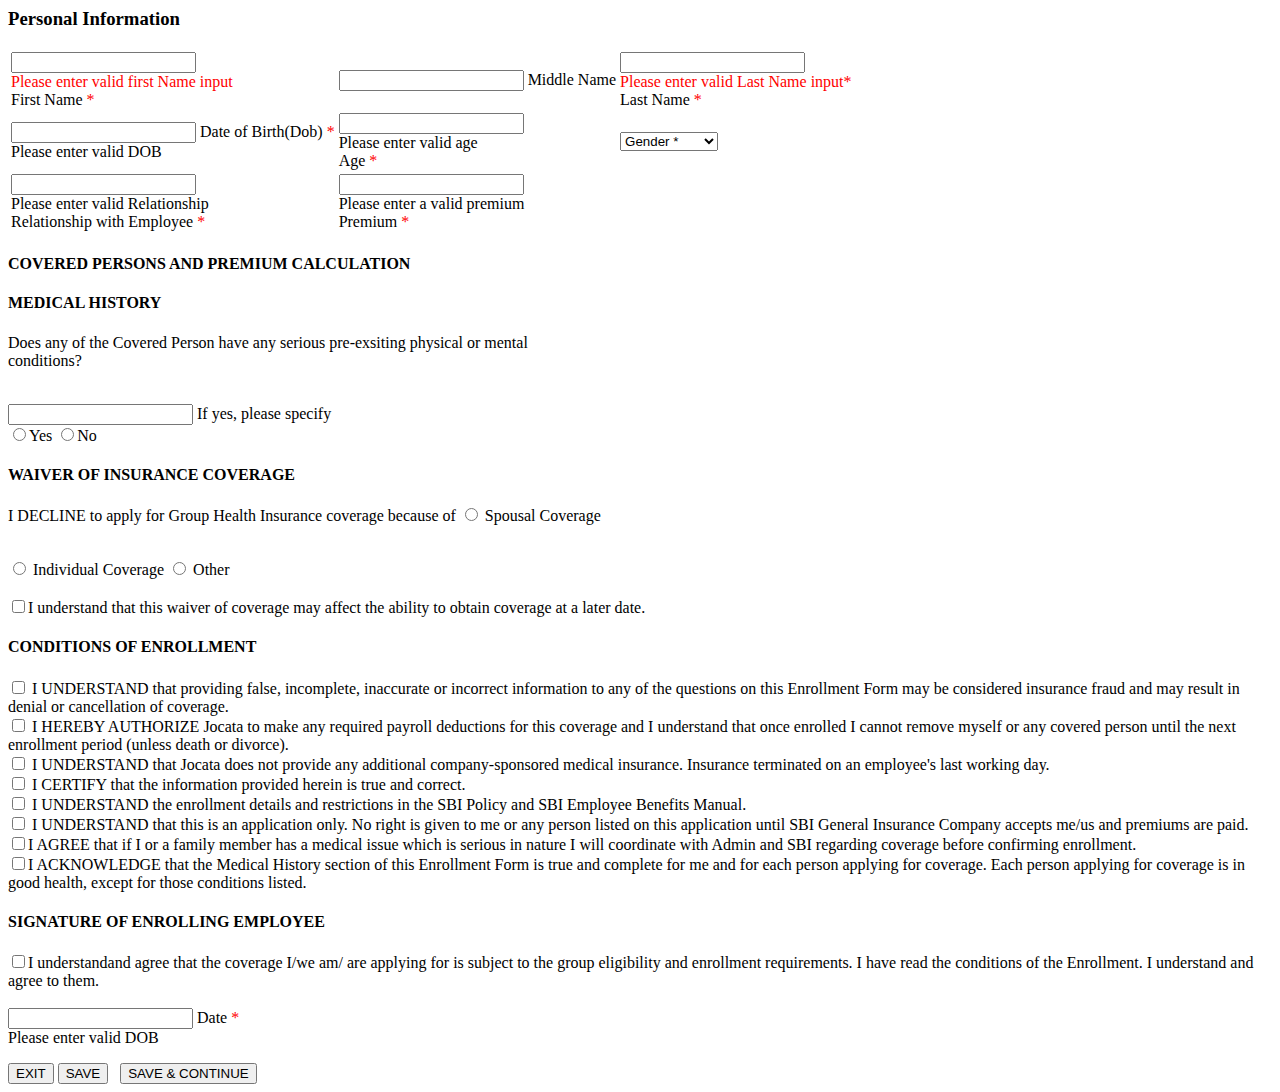
==== src/app/medical/medical.component.html @ 32406c6c "Add files via upload" ====
<body>
  <form [formGroup]="medicalForm">
    <div class="box">

      <div class="form_container">
        <h3>Personal Information</h3>
        <table class="borderless_table">
          <tr>
            <td>
              <div class="input_box">
                <input
                  formControlName='firstName'
                  type='text'
                  id='firstName'
                  required
                />
                 <div
                  *ngIf="
                    medicalForm.get('firstName')?.invalid &&
                    medicalForm.get('firstName').touched
                  "style="color: red"
                >
                  Please enter valid first Name input
                </div> 
                <label for="">
                  First Name <span style="color: red">*</span>
                </label>
              </div>
            </td>
            <td>
              <div class="input_box">
                <input type="text" required />
                <label for="">
                  Middle Name 
                </label>
              </div>
            </td>
  
            <td>
              <div class="input_box">
                <input type="text" formControlName='last' required />

                <div
                  *ngIf="medicalForm.get('last')?.invalid && medicalForm.get('last').touched "style = "color: red"
                
                 >
                  Please enter valid Last Name input<span  style="color: red">*</span>
                </div>
  
                <label for="">
                  Last Name <span style="color: red">*</span>
                </label>
              </div>
            </td>
          </tr>
  
          <tr>
            <td>
              <div class="input_box">
                <input
                  formControlName="Dob"
                  onfocus="(this.type='date')"
                  type="text"
                  required
                />
                <label for="" class="date-label">
                  Date of Birth(Dob) <span style="color: red">*</span>
                </label>
                 <div
                  class="validation_popup"
                  *ngIf="
                    !medicalForm.get('Dob').valid &&
                    medicalForm.get('Dob').touched
                  "
                >
                  Please enter valid DOB
                </div> 
              </div>
            </td>

            <td>
              <div class="input_box">
                <input
                  formControlName="age"
                  type="number"
                  id="username"
                  required
                />
                 <div
                  class="validation_popup"
                  *ngIf="
                    medicalForm.get('age').invalid &&
                    medicalForm.get('age').touched
                  "
                >
                  Please enter valid age 
                </div> 
                <label for="">
                  Age <span style="color: red">*</span>
                </label>
              </div>
            </td>
            <!-- <td>
              <div class="input_box">
                <input formControlName="PhoneNumber" required />
                <label for="">
                  Phone Number <span style="color: red">*</span>
                </label>
                <div
                  class="validation_popup"
                  *ngIf="
                    myReactiveForm.get('PhoneNumber').invalid &&
                    myReactiveForm.get('PhoneNumber').touched
                  "
                >
                  Please enter a valid mobile number
                </div>
              </div>
            </td> -->
            <td>
              <div class="input_box">
                <select formControlName="gender" class="select" name="as" id="jhg">
                  <option value="">Gender <span style="color: red">*</span></option>
                  
                    
                  
                  <option value="">Male</option>
                  <option value="">Female</option>
                  <option value="">Transgender</option>
                </select>
                <!-- <select>
                <input type="radio" name="gender" value='Male' formControlName="gender" [(ngModel)]='gender'>Male
                <input type="radio" name='gender' value='Female' formControlName="gender" [(ngModel)]='gender'>Female
                
              </select> -->
              </div>
            </td>
          </tr>
  
          <td>
            <div class="input_box">
              <input
                formControlName="relationship"
                type="text"
                id="username"
                required
              />
               <div
                class="validation_popup"
                *ngIf="
                  medicalForm.get('relationship').invalid &&
                  medicalForm.get('relationship').touched
                "
              >
                Please enter valid Relationship
              </div> 
              <label for="">
                Relationship with Employee <span style="color: red">*</span>
              </label>
            </div>
          </td>

          <td>
            <div class="input_box">
              <input
                formControlName="premium"
                type="number"
                id="username"
                required
              />
               <div
                class="validation_popup"
                *ngIf="
                  medicalForm.get('premium').invalid &&
                  medicalForm.get('premium').touched
                "
              >
                Please enter a valid premium
              </div>
              <label for="">
                Premium <span style="color: red">*</span>
              </label>
            </div>
          </td>

          <!-- <tr>
            <td>
              <div class="input_box">
                <input formControlName="Email" required />
                <label for="">
                  Email Address <span style="color: red">*</span>
                </label>
                <div
                  class="validation_popup"
                  *ngIf="
                    myReactiveForm.get('Email')?.invalid &&
                    myReactiveForm.get('Email')?.touched
                  "
                >
                  Please enter a valid Email Address
                </div>
              </div>
            </td>
          </tr> -->
        </table>
      </div>






    <form>
      <h4>COVERED PERSONS AND PREMIUM CALCULATION</h4>
      <h4>MEDICAL HISTORY</h4>
      <div class="div1">
        <div class="div2">
          <p>Does any of the Covered Person have any serious pre-exsiting physical or mental
            <br>conditions?
          </p><br>
        </div>
        <div class="div3">
          <input type="text"  name="specify">
          <label>If yes, please specify</label>
        </div>
      </div>
      <label for="yes"><input type="radio" id="yes" name="radio1" value="yes">Yes</label>
      
      
      
      <label for="no"><input type="radio" id="no" name="radio1" value="no">No</label><br>
      <h4>WAIVER OF INSURANCE COVERAGE</h4>
      <p>I DECLINE to apply for Group Health Insurance coverage because of <input type="radio" id="spouse" name="radio2"
          value="spouse">
        <label for="spouse">Spousal Coverage</label>
      </p><br>
      <input type="radio" id="indi" name="radio2" value="indi">
      <label for="indi">Individual Coverage</label>
      <input type="radio" id="other" name="radio2" value="other">
      <label for="other">Other</label><br><br>
      
      <label for=" check"><input type="checkbox" id="check" name="check" value="check">I understand that this waiver of coverage may affect the ability to obtain coverage at a later
        date.</label>
  
      <h4 class="gn">CONDITIONS OF ENROLLMENT</h4>
      <!-- <form class="form2"> -->
        <label class="L1" for="one">
          <input type="checkbox" id="one" name="one" value="one">
          I UNDERSTAND that providing false, incomplete, inaccurate or incorrect information to any of the questions on
          this Enrollment Form may be considered insurance fraud and may result in denial or cancellation of coverage.
        </label><br>
  
  
        <label for="two">
          <input type="checkbox" id="two" name="two" value="two">
          I HEREBY AUTHORIZE Jocata to make any required payroll deductions for this coverage and I understand that once
          enrolled I cannot remove myself or any covered person until the next enrollment period (unless death or
          divorce).</label><br>
  
  
        <label for="three">
          <input type="checkbox" id="three" name="three" value="three">
          I UNDERSTAND that Jocata does not provide any additional company-sponsored medical insurance. Insurance
          terminated on an employee's last working day.
        </label><br>
  
  
        <label for="four">
          <input type="checkbox" id="four" name="four" value="four">
          I CERTIFY that the information provided herein is true and correct.
        </label><br>
  
  
  
  
        <label for="five">
          <input type="checkbox" id="five" name="five" value="five">
          I UNDERSTAND the enrollment details and restrictions in the SBI Policy and SBI Employee Benefits Manual.
        </label><br>
  
  
        <label for="six">
          <input type="checkbox" id="six" name="six" value="six">
          I UNDERSTAND that this is an application only. No right is given to me or any person listed on this application
          until SBI General Insurance Company accepts me/us and premiums are paid.
        </label><br>
  
  
        <label for="seven">
          <input type="checkbox" id="seven" name="seven" value="seven">I AGREE that if I or a family member has a medical
          issue which is serious in nature I will coordinate with Admin and SBI regarding coverage before confirming
          enrollment.
        </label><br>
  
  
  
        <label for="eight">
          <input type="checkbox" id="eight" name="eight" value="eight">I ACKNOWLEDGE that the Medical History section of
          this Enrollment Form is true and complete for me and for each person applying for coverage. Each person applying
          for coverage is in good health, except for those conditions listed.
        </label><br>
  
        <h4 class="gn">SIGNATURE OF ENROLLING EMPLOYEE</h4>
  
        <div>
      
        <label for="checkbox"><input type="checkbox" id="check" name="checkbox">I understandand agree that the coverage I/we am/ are applying for is subject to the group eligibility and enrollment requirements. I have read the conditions of the Enrollment. I understand and agree to them.</label>
      </div><br>

      <!-- <div class="div4">
       <input type="date" id="d" name="d">
       <label for="date">Date</label>     
  </div> -->

  <div class="input_box">
    <!-- <input
      formControlName="DOB"
      onfocus="(this.type='date')"
      type="text"
      required
    /> -->
    <!-- <input type="date" style="width: 500px;" formControlName="date"
    onfocus="(this.type='date')"
    type="text"
    required>
    <label for="" class="date-label">
      Date <span style="color: red">*</span>
    </label>
    <div
                  class="validation_popup"
                  *ngIf="
                    !medicalForm.get('Date').valid &&
                    medicalForm.get('Date').touched
                  "
                >
                  Please enter valid date
                </div>  -->
                <div class="input_box prc">
                  <input
                    formControlName="date"
                    onfocus="(this.type='date')"
                    type="text"
                    required
                  />
                  <label for="" class="date-label">
                    Date  <span style="color: red">*</span>
                  </label>
                   <div
                    class="validation_popup"
                    *ngIf="
                      !medicalForm.get('date').valid &&
                      medicalForm.get('date').touched
                    "
                  >
                    Please enter valid DOB
                  </div> 
                </div>
                
              </div>
  
  </form>
<!-- </form> -->
</div>
  <div class="buttons">
    <div id="box2">
      <button class="exit">EXIT</button>
      <button class="save">SAVE</button>
      &nbsp;
      <button class="continue">SAVE & CONTINUE</button>
    </div>
    
    </div>
    </form>
  </body>
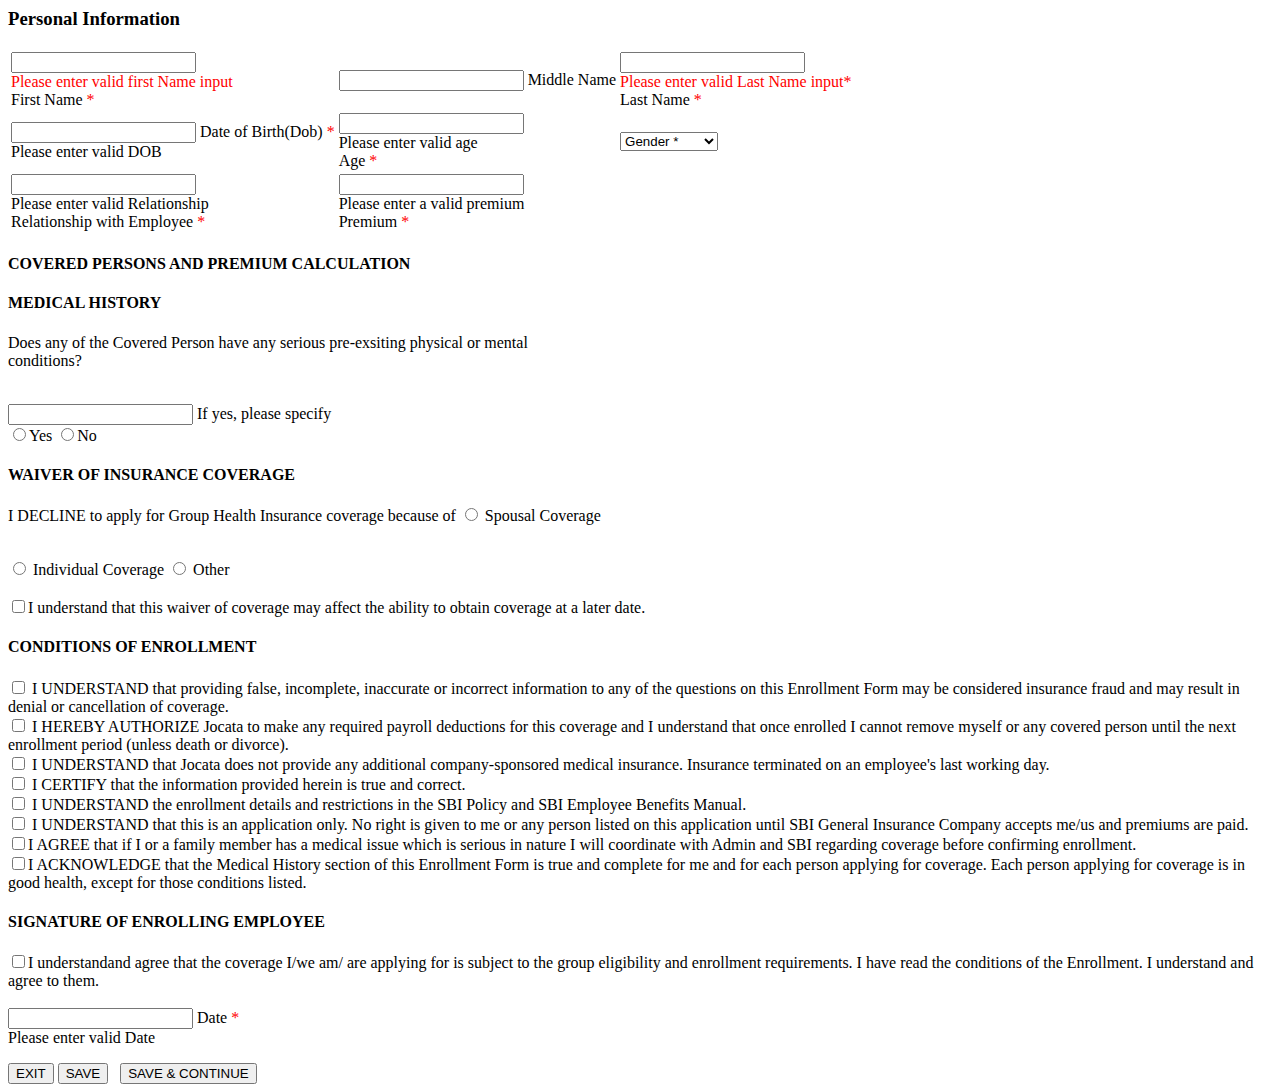
==== commit 09489b56: "Update medical.component.html" ====
--- a/src/app/medical/medical.component.html
+++ b/src/app/medical/medical.component.html
@@ -352,7 +352,7 @@
                       medicalForm.get('date').touched
                     "
                   >
-                    Please enter valid DOB
+                    Please enter valid Date
                   </div> 
                 </div>
                 
